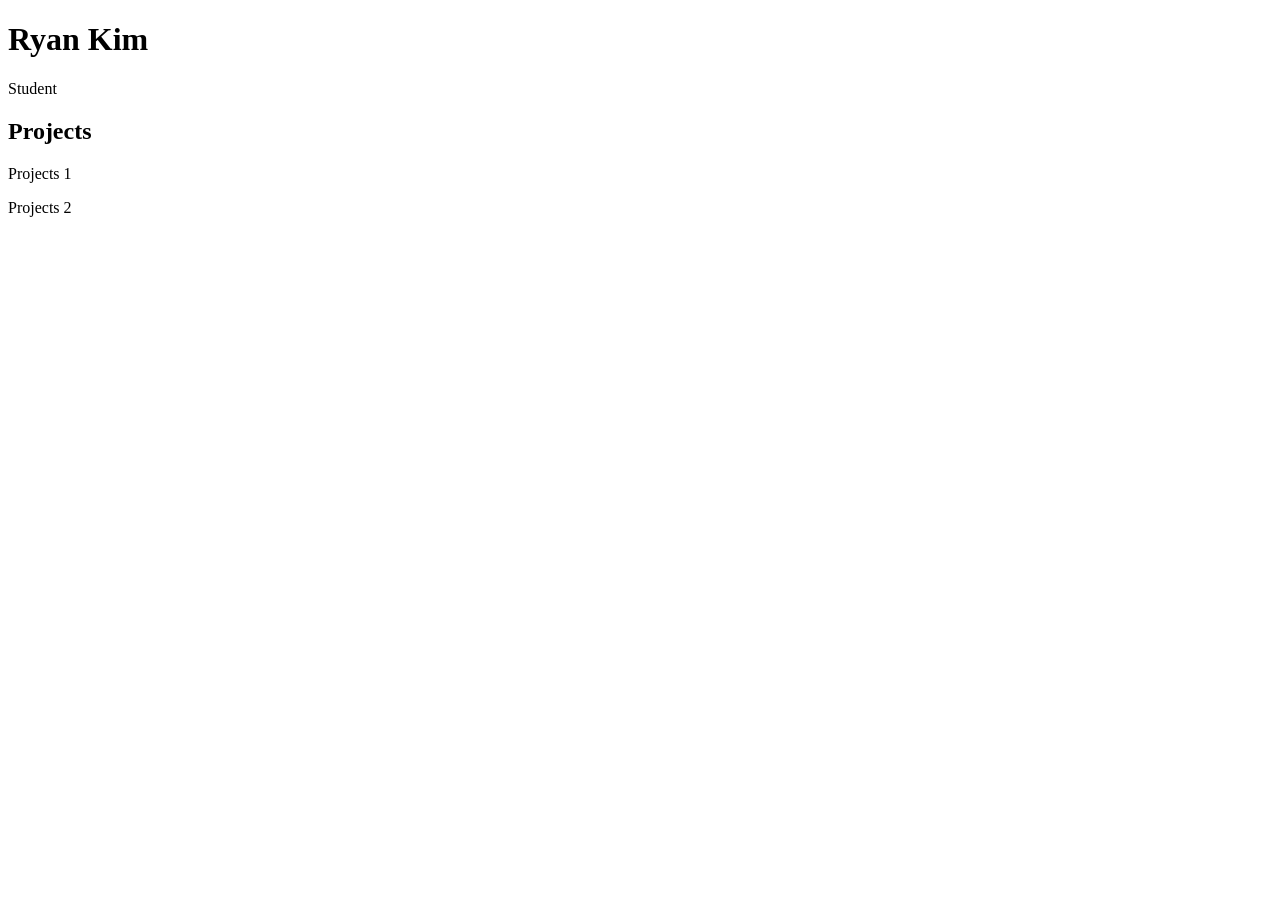
==== project-directory/index.html @ d6e93968 "git testing" ====
<!DOCTYPE html>
<html>
  <head>
    <title>Project Page</title>
    <link rel="stylesheet" href="style0128.css" />
  </head>
  <body>
    <header>
      <h1>Ryan Kim</h1>
      <p>Student</p>

    </header>
    
    <main>
      <h2>Projects</h2>

      <p>Projects 1</p>
      <p>Projects 2</p>

    </main>
    <script src="app0128.js"></script>
  </body>

</html>
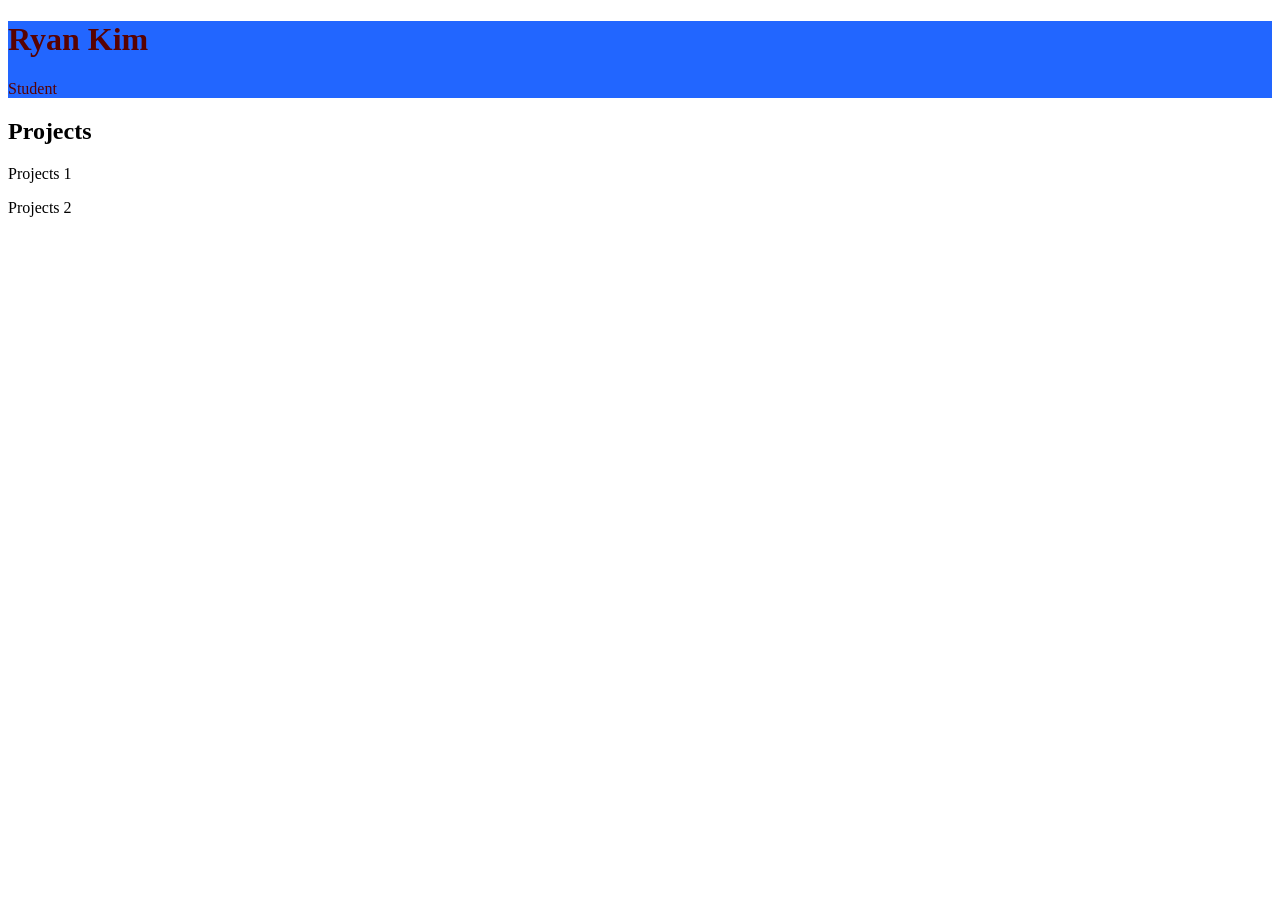
==== commit 9288b52f: "second question added" ====
--- a/project-directory/index.html
+++ b/project-directory/index.html
@@ -2,7 +2,7 @@
 <html>
   <head>
     <title>Project Page</title>
-    <link rel="stylesheet" href="style0128.css" />
+    <link rel="stylesheet" href="css/style.css" />
   </head>
   <body>
     <header>
@@ -18,7 +18,7 @@
       <p>Projects 2</p>
 
     </main>
-    <script src="app0128.js"></script>
+    <script src="js/app.js"></script>
   </body>
 
 </html>
--- a/project-directory/css/style.css
+++ b/project-directory/css/style.css
@@ -0,0 +1,4 @@
+header {
+    color: #580202;
+    background: #2266ff;
+}
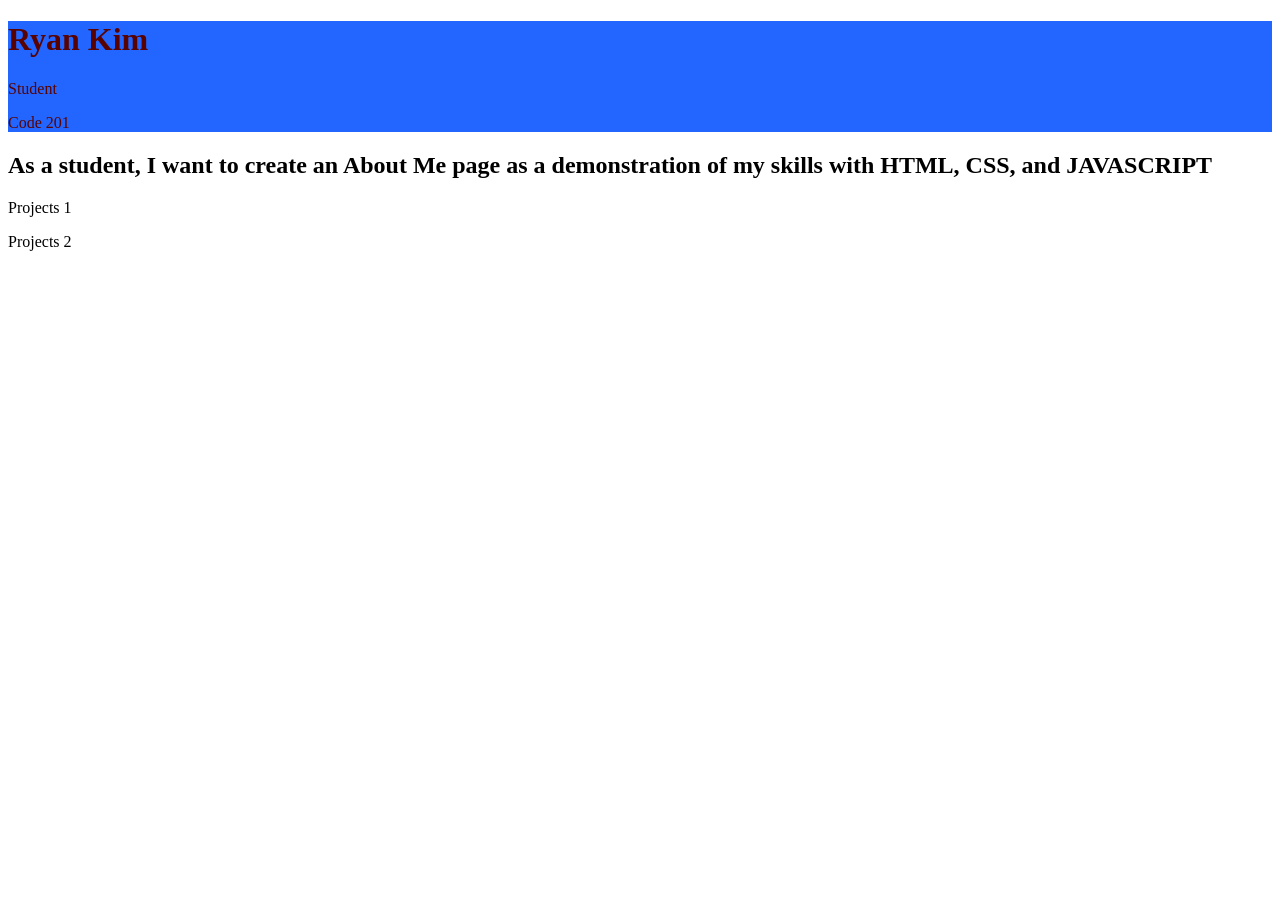
==== commit 5ad97e36: "fixed .toLowerCase()" ====
--- a/project-directory/index.html
+++ b/project-directory/index.html
@@ -1,19 +1,18 @@
 <!DOCTYPE html>
 <html>
   <head>
-    <title>Project Page</title>
+    <title>Lab 02. About me.</title>
     <link rel="stylesheet" href="css/style.css" />
   </head>
   <body>
     <header>
       <h1>Ryan Kim</h1>
       <p>Student</p>
-
+      <p>Code 201</p>
     </header>
     
     <main>
-      <h2>Projects</h2>
-
+      <h2>As a student, I want to create an About Me page as a demonstration of my skills with HTML, CSS, and JAVASCRIPT</h2>
       <p>Projects 1</p>
       <p>Projects 2</p>
 
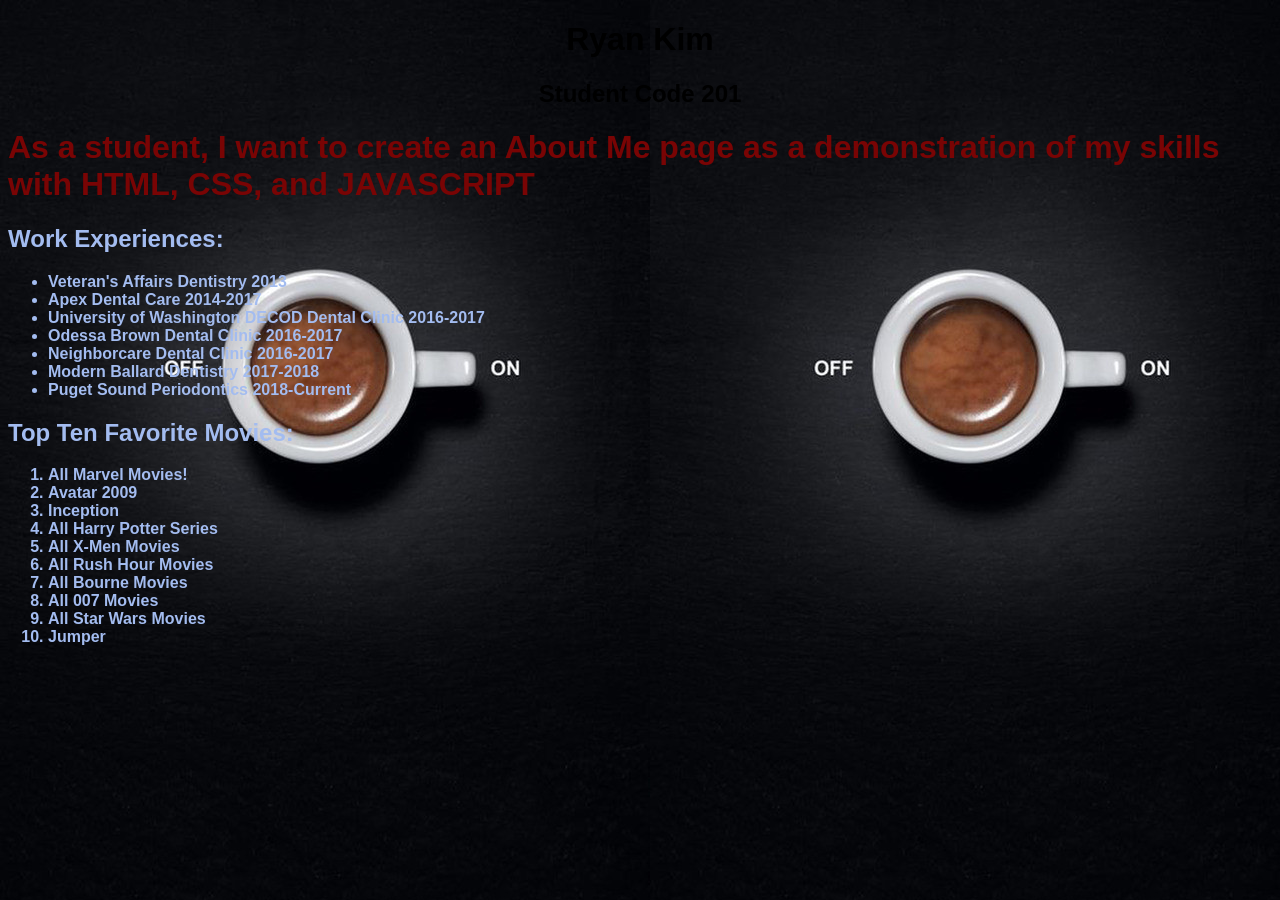
==== commit 95a3037d: "added HTML and CSS information" ====
--- a/project-directory/index.html
+++ b/project-directory/index.html
@@ -2,20 +2,40 @@
 <html>
   <head>
     <title>Lab 02. About me.</title>
-    <link rel="stylesheet" href="css/style.css" />
+    <link rel="stylesheet" href="css/style.css">
   </head>
-  <body>
+  <body background="img/EspressoBackground.jpg">
     <header>
       <h1>Ryan Kim</h1>
-      <p>Student</p>
-      <p>Code 201</p>
+      <h2>Student Code 201</h2>
     </header>
-    
     <main>
-      <h2>As a student, I want to create an About Me page as a demonstration of my skills with HTML, CSS, and JAVASCRIPT</h2>
-      <p>Projects 1</p>
-      <p>Projects 2</p>
-
+      <div>
+      <h1>As a student, I want to create an About Me page as a demonstration of my skills with HTML, CSS, and JAVASCRIPT</h1>
+      </div>
+      <h2>Work Experiences:</h2>
+      <ul>
+        <li>Veteran's Affairs Dentistry 2013</li>
+        <li>Apex Dental Care 2014-2017</li>
+        <li>University of Washington DECOD Dental Clinic 2016-2017</li>
+        <li>Odessa Brown Dental Clinic 2016-2017</li>
+        <li>Neighborcare Dental Clinic 2016-2017</li>
+        <li>Modern Ballard Dentistry 2017-2018</li>
+        <li>Puget Sound Periodontics 2018-Current</li>
+      </ul>
+      <h2>Top Ten Favorite Movies:</h2>
+      <ol>
+        <li>All Marvel Movies!</li>
+        <li>Avatar 2009</li>
+        <li>Inception</li>
+        <li>All Harry Potter Series</li>
+        <li>All X-Men Movies</li>
+        <li>All Rush Hour Movies</li>
+        <li>All Bourne Movies</li>
+        <li>All 007 Movies</li>
+        <li>All Star Wars Movies</li>
+        <li>Jumper</li>
+      </ol>
     </main>
     <script src="js/app.js"></script>
   </body>
--- a/project-directory/css/style.css
+++ b/project-directory/css/style.css
@@ -1,4 +1,27 @@
+    @keyframes title {
+    from {background-color: rgb(245, 216, 137);}
+    to {background-color: rgb(184, 136, 7);}
+  }
+  
 header {
-    color: #580202;
-    background: #2266ff;
-}+    font-family: Arial, Sans-serif;
+    text-align: center;
+    width: 100%;
+    height: 20%;
+    animation-name: title;
+    animation-duration: 4s;
+    animation-iteration-count: infinite;
+  }
+div {
+    font-family: Arial, sans-serif;
+    font-weight: underline;
+    color: rgb(121, 4, 4)
+}
+main {
+    font-family: Arial, sans-serif;
+    font-weight: bold;
+    color: #a3bcf0
+    
+}
+
+
